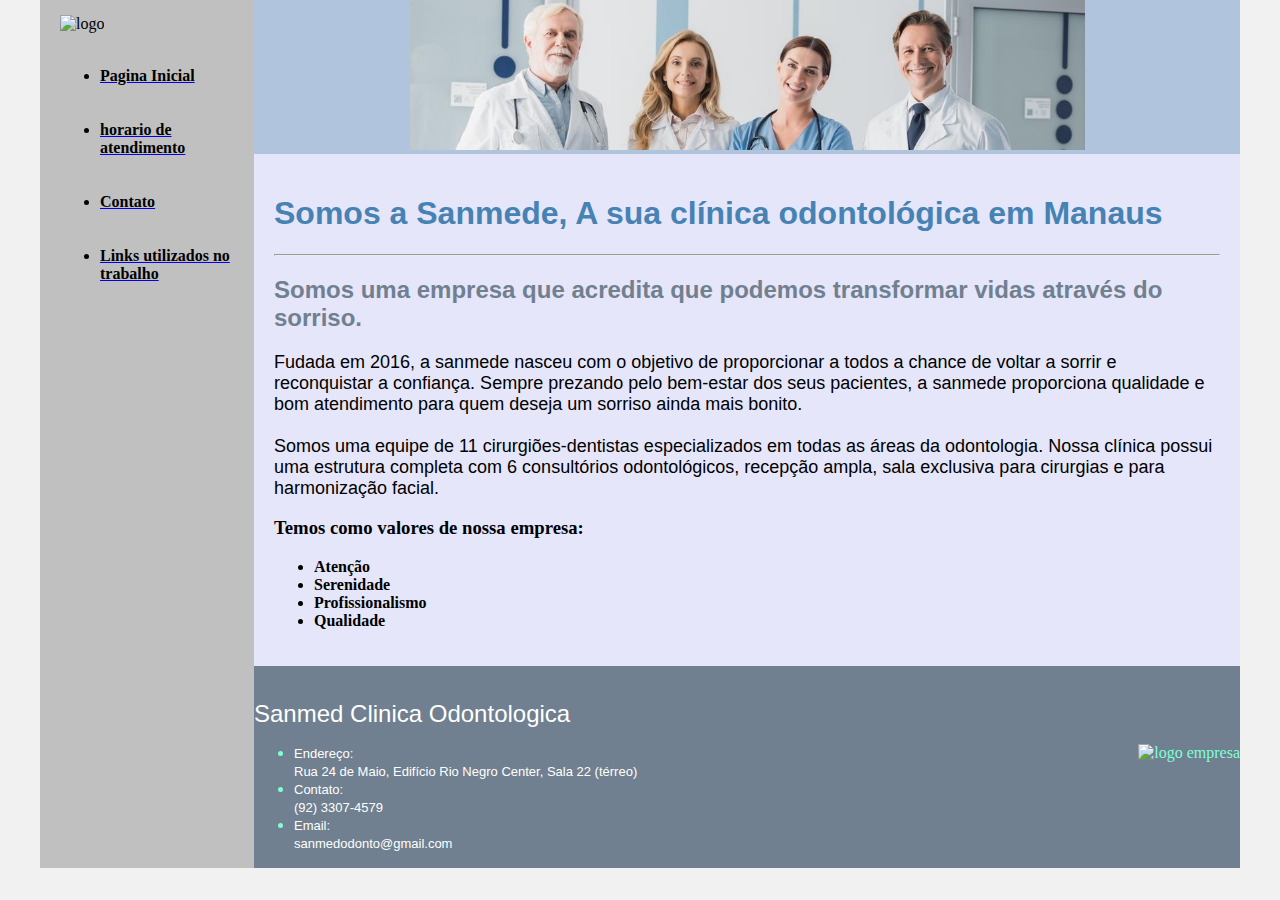
==== SiteClinica/Sobre.html @ 6cd690b6 "Site criado" ====
<!DOCTYPE html>
<html lang="en">
<head>
    <meta charset="UTF-8">
    <meta http-equiv="X-UA-Compatible" content="IE=edge">
    <meta name="viewport" content="width=device-width, initial-scale=1.0">
    <title>Sobre nós</title>
    <link rel="stylesheet" href="base.css">
</head>
<body>
    <div class="wrapper">
        <div class="menu">
            <img src="imagens/cabeçario logo.png" alt="logo" align="middle" height="100px" >
            <ul>
                <br>
                    <li><a href="index.html"><font color="black" face="tahoma"><b>Pagina Inicial</b></font></a></li> <br> <br>
                    <li><a href="horario-atendimento.html"><font color="black" face="tahoma"><b>horario de atendimento</b></font></a></li> <br> <br>
                    <li><a href="contato.html"><font color="black" face="tahoma"><b>Contato</b></font></a></li> <br> <br>
                    <li><a href="Links-estudos.html"><font color="black" face="tahoma"><b>Links utilizados no trabalho</b></font></a></li> <br> <br>

            </ul>
        </div>

        <div class="main">
            <div class="header">
                <center>
                <img height="150px" src="Imagens/equipe medica.jfif" alt=" Equipe medica">
                </center>
            </div>
    
            <div class="content">
               <h1><font face="Arial" color="SteelBlue">Somos a Sanmede, A sua clínica odontológica em Manaus</font></h1>
               <hr>
               <h2><font face="Arial" color="SlateGray">Somos uma empresa que acredita que podemos transformar vidas através do sorriso.</font></h2>
                <p>
                    <font size=4 face="arial">
                        Fudada em 2016, a sanmede  nasceu com o objetivo de proporcionar a todos a chance de voltar a sorrir e reconquistar a confiança.  Sempre prezando pelo bem-estar dos seus pacientes, 
                        a sanmede proporciona qualidade e bom atendimento para quem deseja um sorriso ainda mais bonito. <br>
                        <br>
                        Somos uma equipe de 11 cirurgiões-dentistas especializados  em todas as áreas da odontologia. Nossa clínica possui uma estrutura completa com 6 consultórios odontológicos, 
                        recepção ampla, sala exclusiva para cirurgias e para harmonização facial.
                    </font>

                    <p>
                        
                            <h3>Temos como valores de nossa empresa:</h3>
                            <font face="tahoma" size="3">
                            <ul>
                                <li><b>Atenção</b></li>
                                <li><b>Serenidade</b></li>
                                <li><b>Profissionalismo</b></li>
                                <li><b>Qualidade</b></li>
                            </ul>
                        </font>
                    </p>
                </p>

            </div>
    
            <div class="footer"> <br>
                <p>
                    <font face="arial" size="5" color="white">Sanmed Clinica Odontologica</font>
                </p>
                <img src="imagens/cabeçario logo.png" alt="logo empresa" align="right" height="100px">
                <ul>
                    <font color="white"></font>
                        <li><font face="Arial" size="2" color="white">Endereço:</font></li> <font face="arial" size="2" color="white">Rua 24 de Maio, Edifício Rio Negro Center, Sala 22 (térreo)</font>
                        <li><font face="Arial" size="2" color="white">Contato:</font></li> <font face="arial" size="2" color="white">(92) 3307-4579</font>
                        <li><font face="Arial" size="2" color="white">Email:</font></li> <font face="arial" size="2" color="white">sanmedodonto@gmail.com</font>
                    
                    </font>
                </ul>
                <!-- 
                    Aqui vai o seu rodapé
                    
                    endereço
                    contato
                    telefone
                    email

                -->
            </div>
        </div>
    </div>
</body>
</html>
---- SiteClinica/base.css ----
html, body {
    margin: 0;
}
body {
    background-color: #f1f1f1;
    display: flex;
    justify-content: center;
}

.wrapper {
    width: 1200px;
    display: flex;
    margin: 0 auto;
    background-color: aquamarine;
}
.main {
    display: flex;
    flex-flow: column;
    width: 85%;
}
.menu {
    width: 15%;
    background-color: rgb(192,192,192);
    padding: 10px 20px 0px;
}
.header {
    background-color: rgba(176,196,222);
    min-height: 150px;
}
.content {
    background-color: rgba(230,230,250);
    min-height: 300px;
    padding: 20px;
}
.footer {
    background-color: rgb(112,128,144);
    min-height: 100px;
    color:aquamarine
}
table {
    -webkit-box-shadow: 19px 20px 28px 11px rgba(0,0,0,0.49);
    -moz-box-shadow: 19px 20px 28px 11px rgba(0,0,0,0.49);
    box-shadow: 19px 20px 28px 11px rgba(0,0,0,0.49);
    font-family: 'Lucida Sans', 'Lucida Sans Regular', 'Lucida Grande', 'Lucida Sans Unicode', Geneva, Verdana, sans-serif;
    border: 1px gray;
}
table thead th {
    background-color:black;
    color: white;
}
table tbody tr:nth-child(even) td{
    background-color: #f1f1f1;
}
table tbody tr:hover td {
    background-color: #9c9999;
}
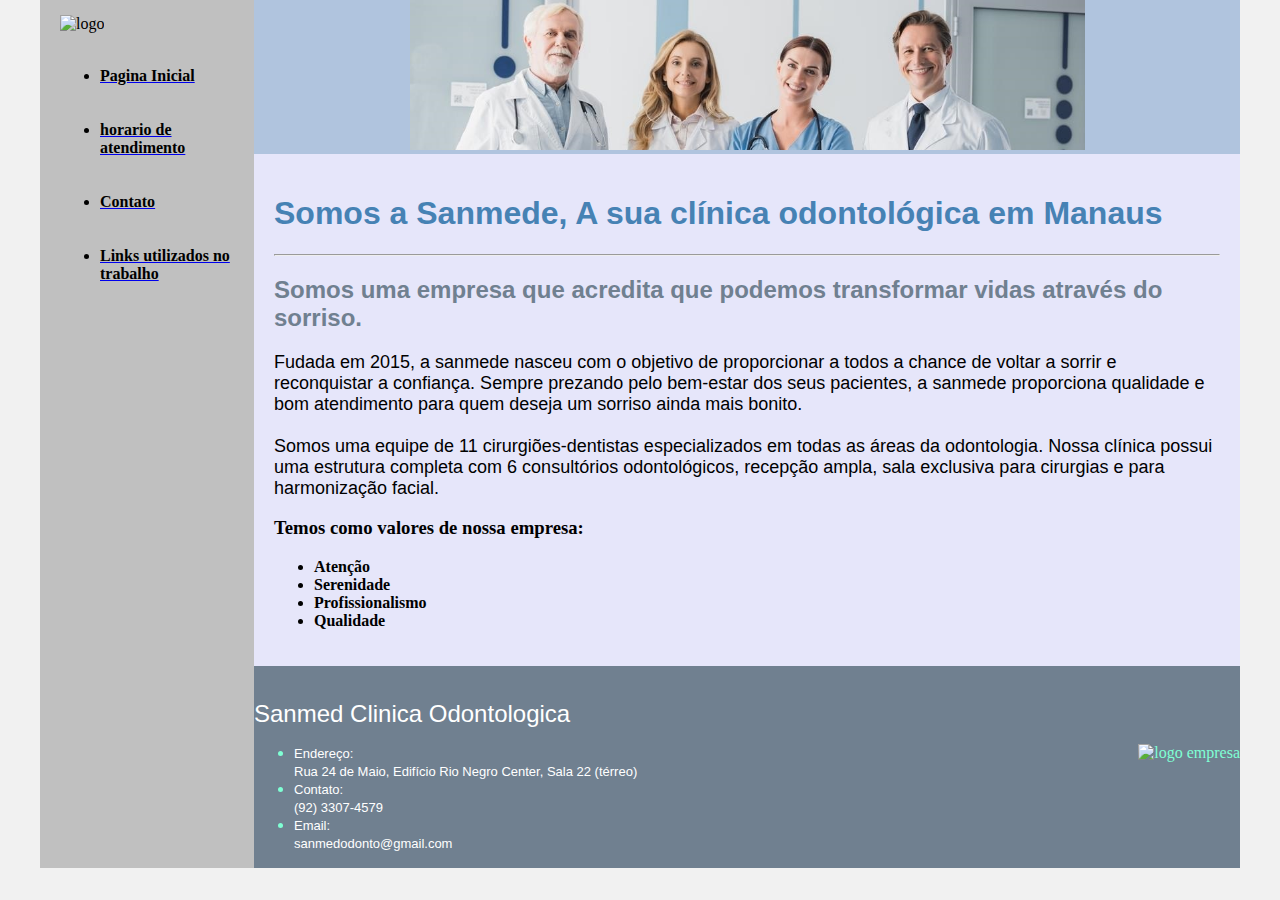
==== commit 8d2b7e1d: "Ajustes nos textos" ====
--- a/SiteClinica/Sobre.html
+++ b/SiteClinica/Sobre.html
@@ -34,7 +34,7 @@
                <h2><font face="Arial" color="SlateGray">Somos uma empresa que acredita que podemos transformar vidas através do sorriso.</font></h2>
                 <p>
                     <font size=4 face="arial">
-                        Fudada em 2016, a sanmede  nasceu com o objetivo de proporcionar a todos a chance de voltar a sorrir e reconquistar a confiança.  Sempre prezando pelo bem-estar dos seus pacientes, 
+                        Fudada em 2015, a sanmede  nasceu com o objetivo de proporcionar a todos a chance de voltar a sorrir e reconquistar a confiança.  Sempre prezando pelo bem-estar dos seus pacientes, 
                         a sanmede proporciona qualidade e bom atendimento para quem deseja um sorriso ainda mais bonito. <br>
                         <br>
                         Somos uma equipe de 11 cirurgiões-dentistas especializados  em todas as áreas da odontologia. Nossa clínica possui uma estrutura completa com 6 consultórios odontológicos, 
